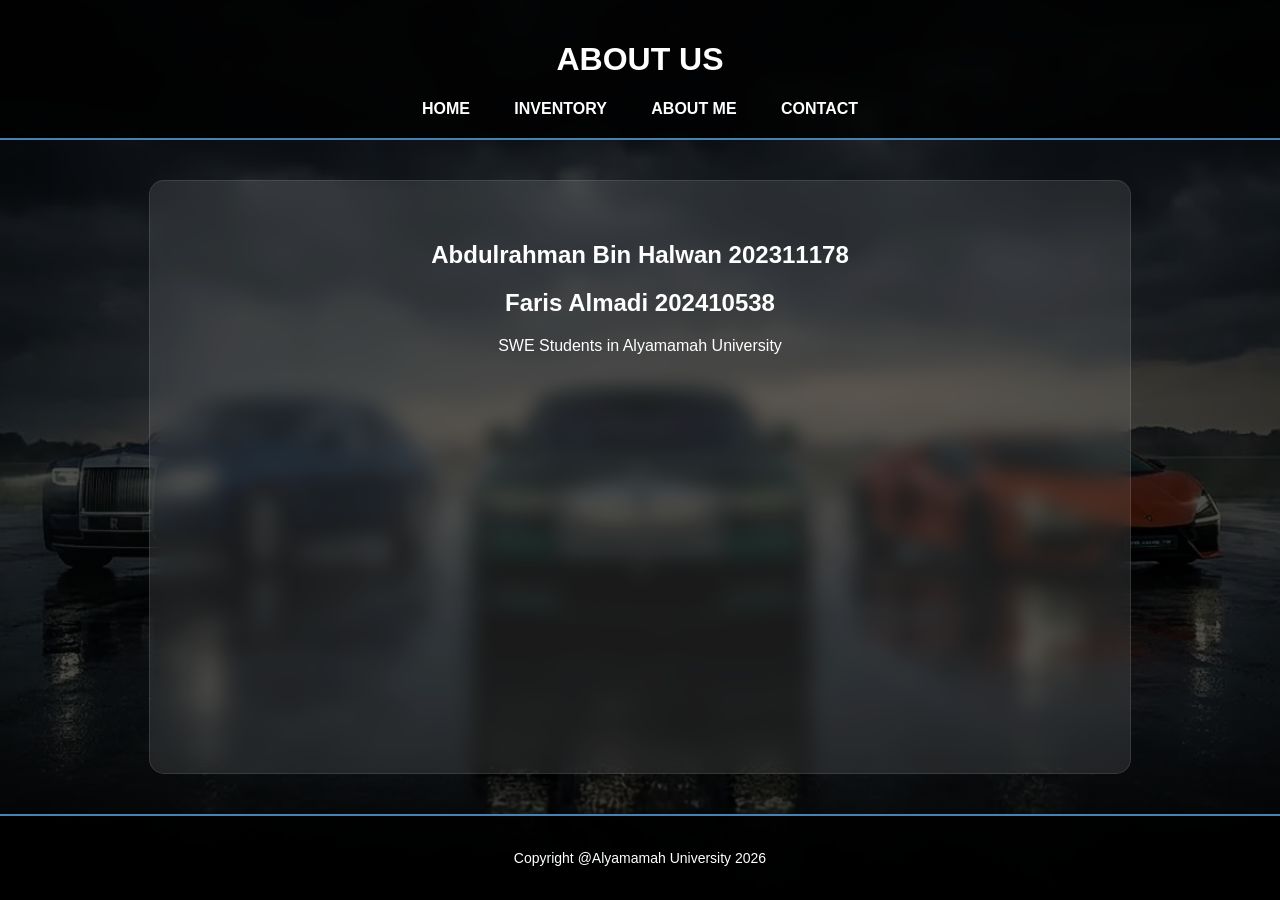
==== about.html @ 6e11b6ef "Add files via upload" ====
<!DOCTYPE html>
<html lang="en">
<head>
    <meta charset="UTF-8">
    <title>About us</title>
    <link rel="stylesheet" href="MyStyle.css">
</head>
<body>
    <header>
        <h1>ABOUT US</h1>
        <nav>
            <a href="index.html">Home</a>
            <a href="product.html">Inventory</a>
            <a href="about.html">About Me</a>
            <a href="contact.html">Contact</a>
        </nav>
    </header>

    <div class="container">
        <h2>Abdulrahman Bin Halwan 202311178</h2>
        <h2>Faris Almadi 202410538</h2>
        <p>SWE Students in Alyamamah University </p>
    </div>

    <footer>
        <p>Copyright @Alyamamah University 2026</p>
    </footer>
    <script src="Myjs.js"></script>
</body>
</html>
---- MyStyle.css ----
html, body {
    height: 100%;
    margin: 0;
}

body {
    font-family: 'Segoe UI', Tahoma, sans-serif;
    color: #ffffff;
    
    background: linear-gradient(rgba(0,0,0,0.7), rgba(0,0,0,0.7)), 
                url('luxry.webp');
    background-size: cover;
    background-attachment: fixed;
    background-position: center;
    
    
    display: flex;
    flex-direction: column;
}


header {
    background-color: rgba(0, 0, 0, 0.85);
    padding: 20px;
    text-align: center;
    border-bottom: 2px solid #4682B4;
}

nav a {
    color: white;
    text-decoration: none;
    margin: 0 20px;
    font-weight: bold;
    transition: 0.3s;
    text-transform: uppercase;
}

nav a:hover {
    color: #4682B4;
}


.container {
    flex: 1; 
    width: 80%;
    max-width: 900px;
    margin: 40px auto;
    background-color: rgba(255, 255, 255, 0.1); 
    padding: 40px;
    border-radius: 15px;
    backdrop-filter: blur(10px);
    border: 1px solid rgba(255,255,255,0.1);
    text-align: center;
}


.grid {
    display: flex;
    justify-content: center;
    flex-wrap: wrap;
    gap: 20px;
}

.card {
    background: rgba(0,0,0,0.6);
    padding: 20px;
    border-radius: 10px;
    width: 250px;
    border: 1px solid rgba(70, 130, 180, 0.3);
    transition: 0.3s;
}

.card:hover { 
    transform: translateY(-5px); 
    border-color: #4682B4;
}

.card img { width: 100%; border-radius: 5px; margin-bottom: 15px; }


.btn {
    background-color: #4682B4;
    color: white;
    border: none;
    padding: 12px 25px;
    border-radius: 25px;
    cursor: pointer;
    font-weight: bold;
    transition: 0.3s;
    width: 100%;
}

.btn:hover { background-color: #ffffff; color: #4682B4; }


footer {
    text-align: center;
    padding: 20px;
    background: rgba(0,0,0,0.9);
    border-top: 2px solid #4682B4;
    font-size: 14px;
    
}
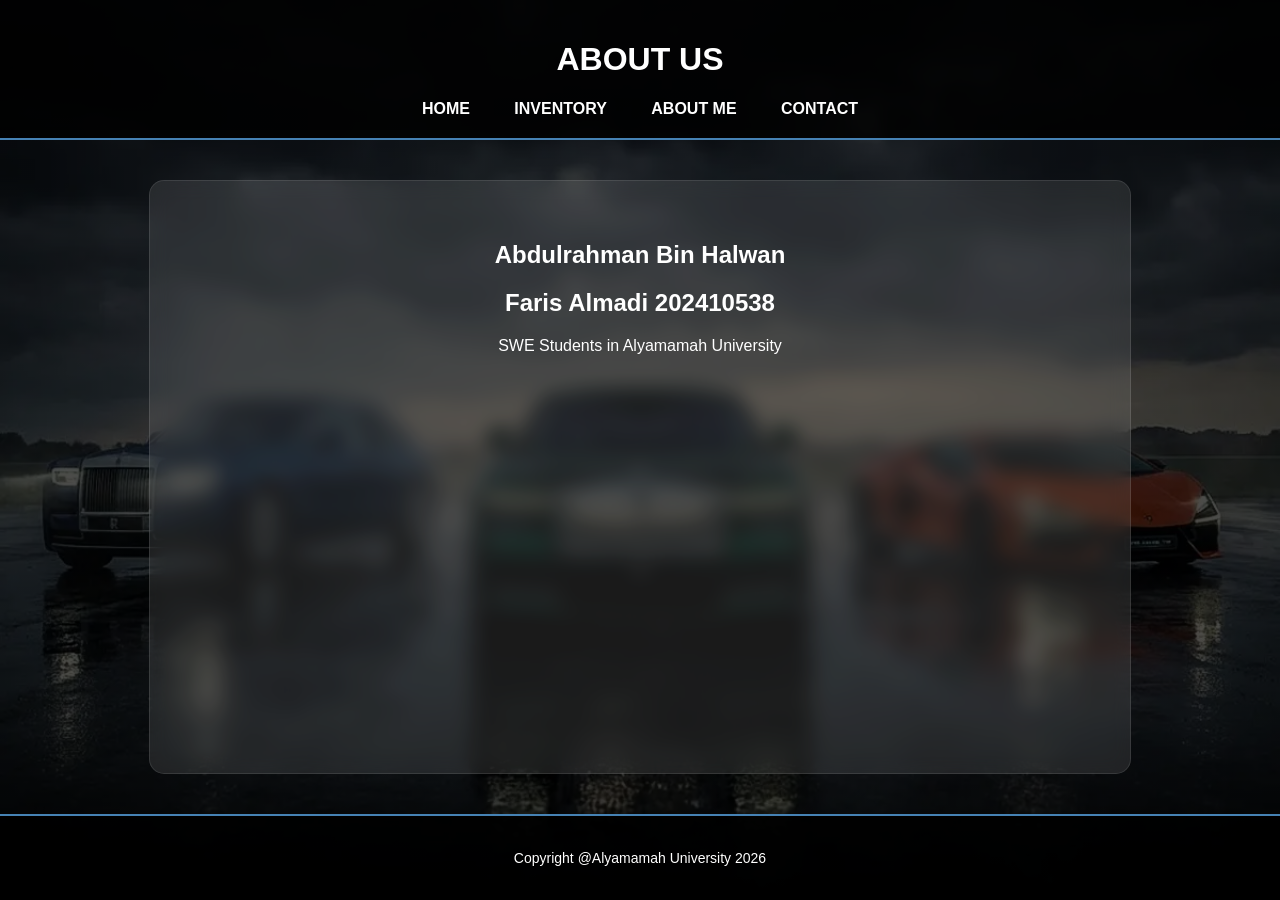
==== commit 72f99535: "Update about.html" ====
--- a/about.html
+++ b/about.html
@@ -17,7 +17,7 @@
     </header>
 
     <div class="container">
-        <h2>Abdulrahman Bin Halwan 202311178</h2>
+        <h2>Abdulrahman Bin Halwan </h2>
         <h2>Faris Almadi 202410538</h2>
         <p>SWE Students in Alyamamah University </p>
     </div>
@@ -27,4 +27,4 @@
     </footer>
     <script src="Myjs.js"></script>
 </body>
-</html>+</html>
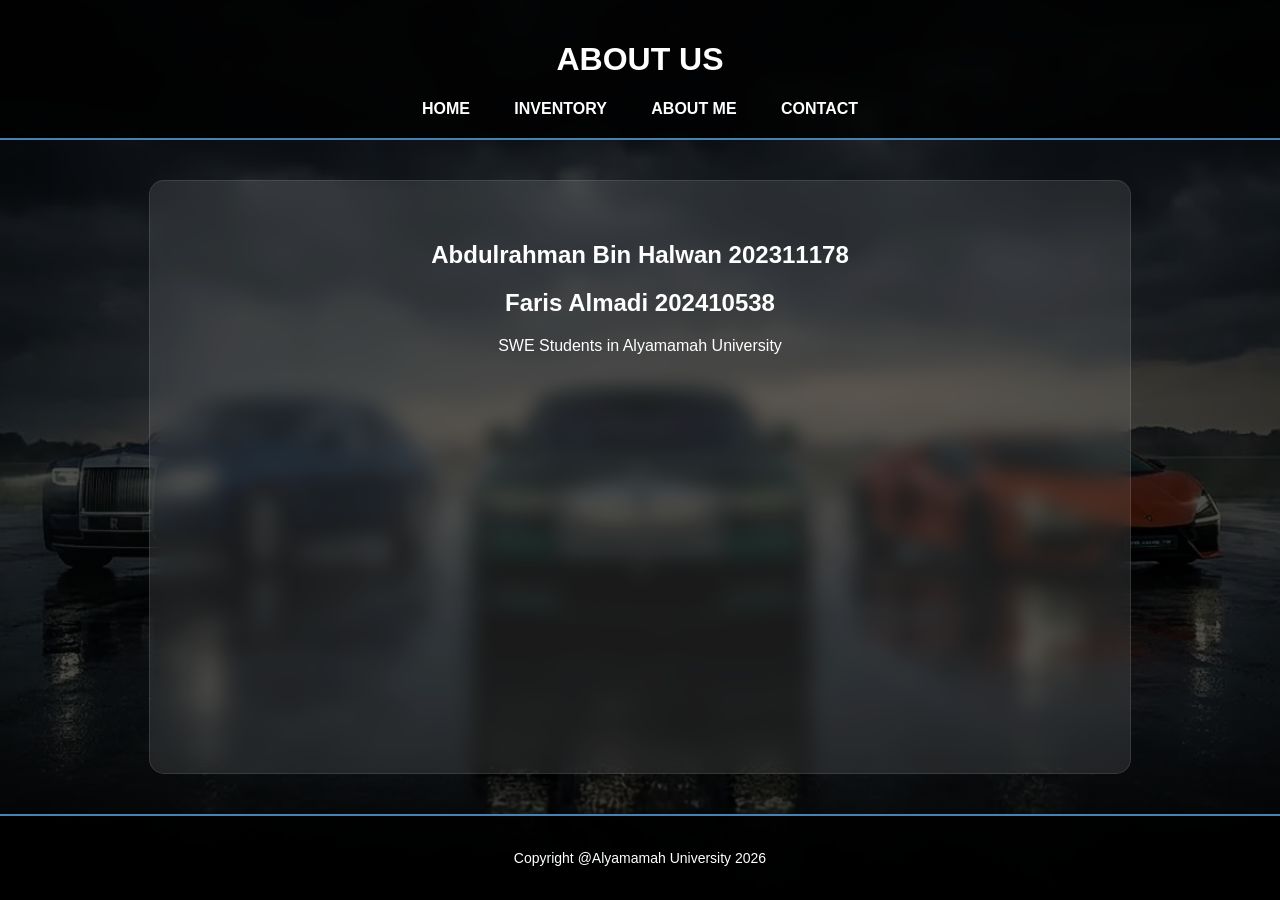
==== commit 10c2edea: "Update about.html" ====
--- a/about.html
+++ b/about.html
@@ -17,7 +17,7 @@
     </header>
 
     <div class="container">
-        <h2>Abdulrahman Bin Halwan </h2>
+        <h2>Abdulrahman Bin Halwan 202311178</h2>
         <h2>Faris Almadi 202410538</h2>
         <p>SWE Students in Alyamamah University </p>
     </div>
